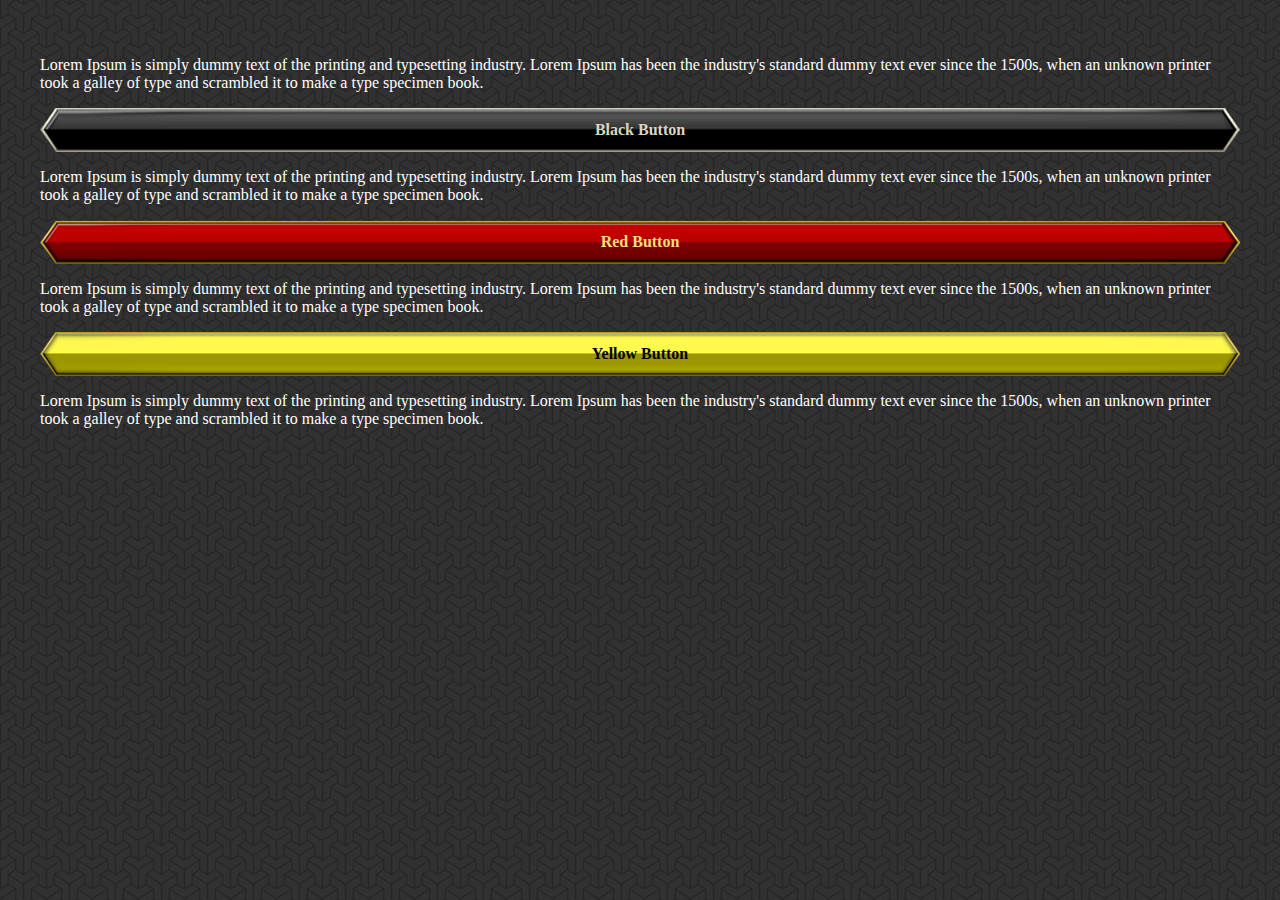
==== include-datauri/index.html @ 9699b84e "Add include datauri" ====
<!doctype html>
<html lang="en">
<head>
	<meta charset="UTF-8">
	<title>Include DataURI Source</title>
	<link rel="stylesheet" href="stylesheets/app.css">
</head>
<body>
	<p>Lorem Ipsum is simply dummy text of the printing and typesetting industry. Lorem Ipsum has been the industry's standard dummy text ever since the 1500s, when an unknown printer took a galley of type and scrambled it to make a type specimen book.</p>

	<p><a href="#black" class="btn btn-black">Black Button</a></p>

	<p>Lorem Ipsum is simply dummy text of the printing and typesetting industry. Lorem Ipsum has been the industry's standard dummy text ever since the 1500s, when an unknown printer took a galley of type and scrambled it to make a type specimen book.</p>

	<p><a href="#red" class="btn btn-red">Red Button</a></p>

	<p>Lorem Ipsum is simply dummy text of the printing and typesetting industry. Lorem Ipsum has been the industry's standard dummy text ever since the 1500s, when an unknown printer took a galley of type and scrambled it to make a type specimen book.</p>

	<p><a href="#yellow" class="btn btn-yellow">Yellow Button</a></p>

	<p>Lorem Ipsum is simply dummy text of the printing and typesetting industry. Lorem Ipsum has been the industry's standard dummy text ever since the 1500s, when an unknown printer took a galley of type and scrambled it to make a type specimen book.</p>
</body>
</html>
---- include-datauri/stylesheets/app.css ----
body {
	padding: 2em;
	background: #4d4d4d url(../images/bg-black.png) repeat;
	color: white;
}
a {
	display: block;
	color: inherit;
	text-align: center;
	text-decoration: none;
}
.btn {
	border: 1px #c7ac2c solid;
	font-weight: bold;
	line-height: 44px;
}
.btn-black {
	border-width: 0px 18px;
	border-style: solid;
	-webkit-border-image: url(../images/btn-black.png) 0 18 stretch;
	border-image: url(../images/btn-black.png) 0 18 fill stretch;
	/*background: #363636;*/
	color: #dbd5c0;
}
.btn-yellow {
	border-width: 0px 18px;
	border-style: solid;
	-webkit-border-image: url(../images/btn-yellow.png) 0 18 stretch;
	border-image: url(../images/btn-yellow.png) 0 18 fill stretch;
	/*background: #fffd48;*/
	color: black;
}
.btn-red {
	border-width: 0px 18px;
	border-style: solid;
	-webkit-border-image: url(../images/btn-red.png) 0 18 stretch;
	border-image: url(../images/btn-red.png) 0 18 fill stretch;
	/*background: #b50000;*/
	color: #ffde75;
}
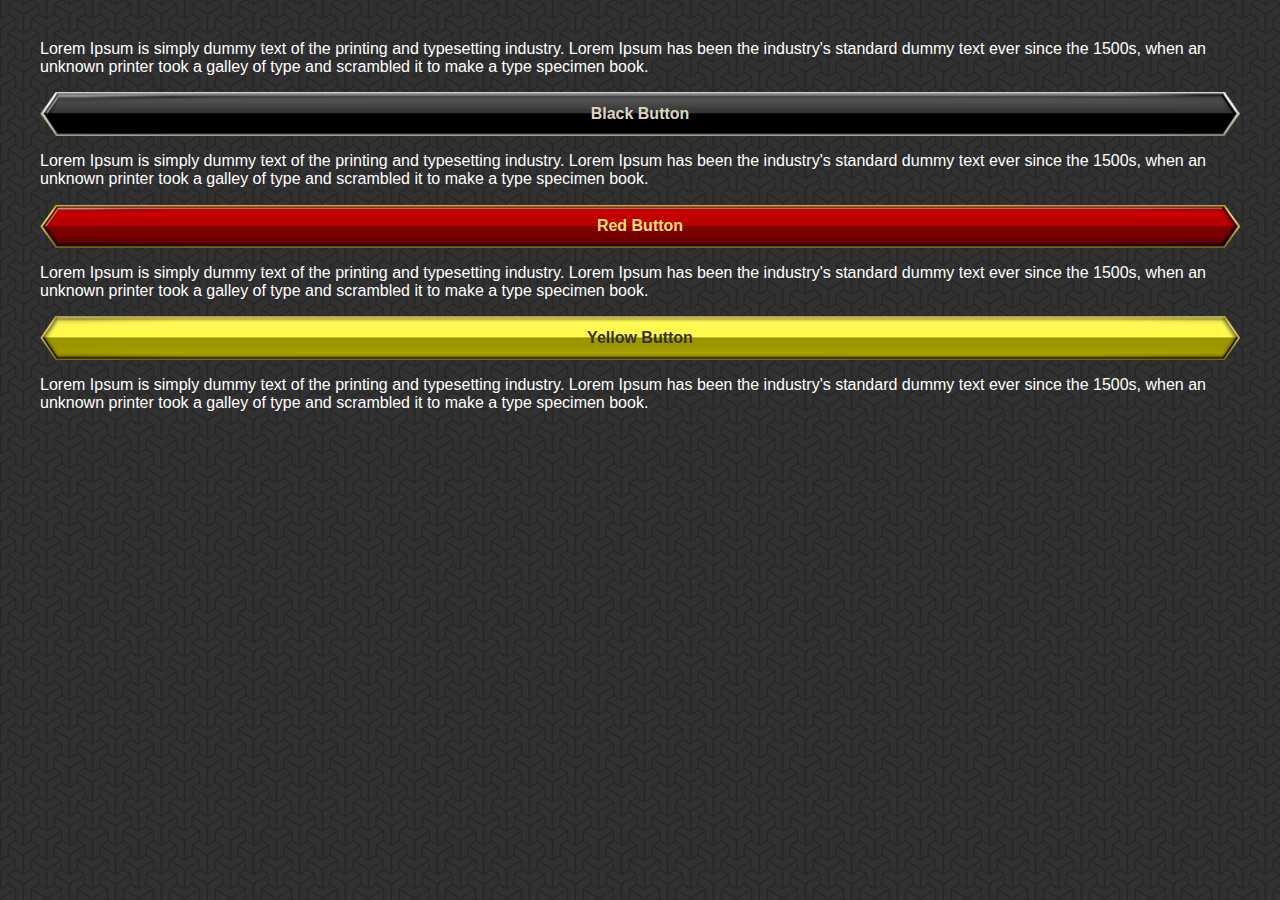
==== commit b34c203c: "Update" ====
--- a/include-datauri/index.html
+++ b/include-datauri/index.html
@@ -3,7 +3,8 @@
 <head>
 	<meta charset="UTF-8">
 	<title>Include DataURI Source</title>
-	<link rel="stylesheet" href="stylesheets/app.css">
+	<meta name="viewport" content="width=device-width,initial-scale=1,maximum-scale=1,user-scalable=no">
+	<link rel="stylesheet" href="css/app.css">
 </head>
 <body>
 	<p>Lorem Ipsum is simply dummy text of the printing and typesetting industry. Lorem Ipsum has been the industry's standard dummy text ever since the 1500s, when an unknown printer took a galley of type and scrambled it to make a type specimen book.</p>
@@ -19,5 +20,12 @@
 	<p><a href="#yellow" class="btn btn-yellow">Yellow Button</a></p>
 
 	<p>Lorem Ipsum is simply dummy text of the printing and typesetting industry. Lorem Ipsum has been the industry's standard dummy text ever since the 1500s, when an unknown printer took a galley of type and scrambled it to make a type specimen book.</p>
+	<script>
+		var css = document.createElement('link');
+				css.rel = 'stylesheet';
+				css.href = 'stylesheets/base64.css';
+		var script = document.getElementsByTagName('script')[0];
+				script.parentNode.insertBefore(css, script);
+	</script>
 </body>
 </html>--- a/include-datauri/css/app.css
+++ b/include-datauri/css/app.css
@@ -0,0 +1,30 @@
+body {
+	padding: 1em 2em;
+	background: #4d4d4d;
+	color: #fff;
+	font-family: "HelveticaNeue-Light", "Helvetica Neue Light", "Helvetica Neue", Helvetica, Arial, "Lucida Grande", sans-serif;
+}
+a {
+	display: block;
+	color: inherit;
+	text-align: center;
+	text-decoration: none;
+}
+.btn {
+	border-width: 0 18px;
+	border-style: solid;
+	font-weight: bold;
+	line-height: 44px;
+}
+.btn-black {
+	background: #363636;
+	color: #dbd5c0;
+}
+.btn-yellow {
+	background: #fffd48;
+	color: #333;
+}
+.btn-red {
+	background: #b50000;
+	color: #ffde75;
+}